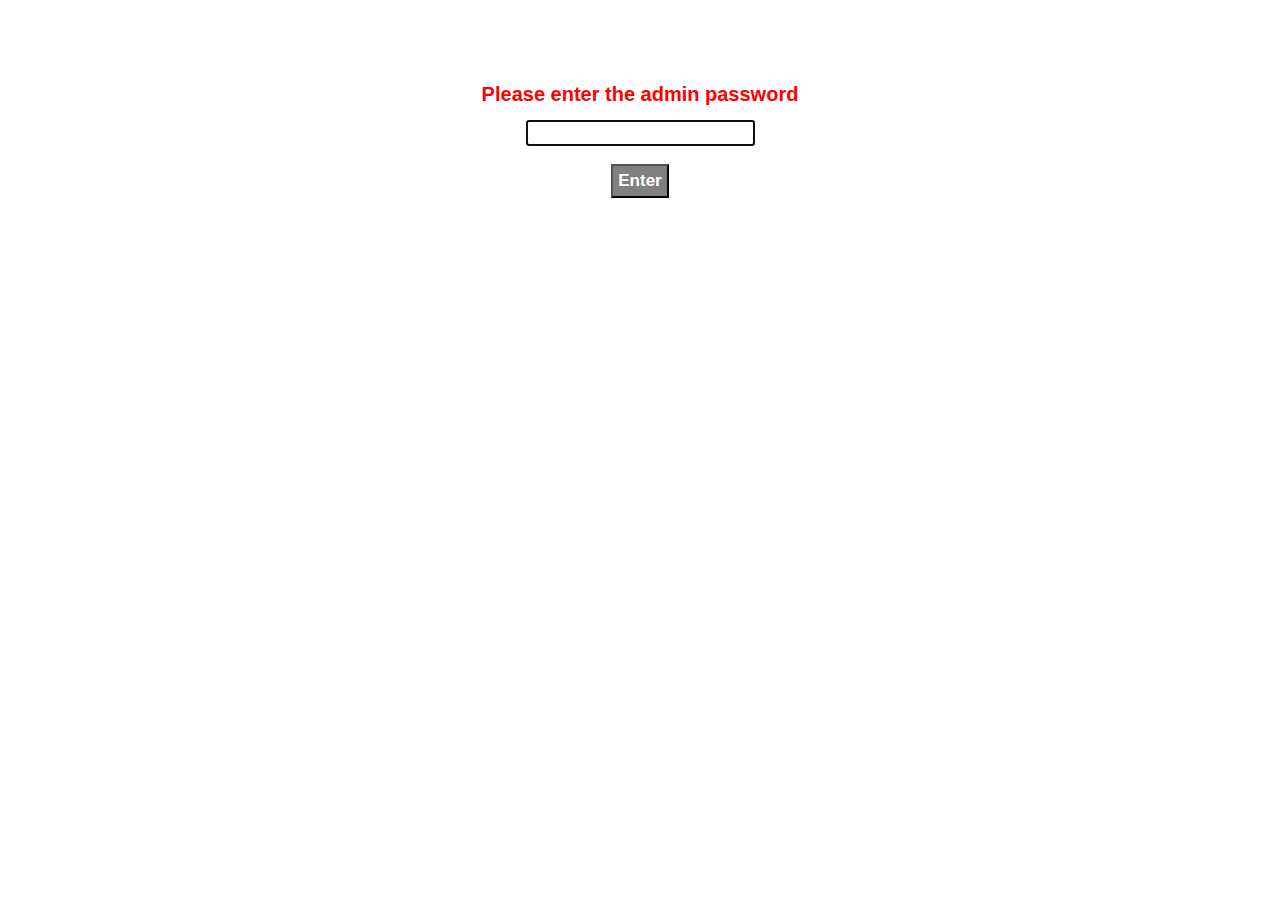
==== static/admin.html @ 9e14ce47 "moved some functions to add skeleton admin page" ====
<!DOCTYPE html>
<html>
    <head>
        <title>Còisir Ghàidhlig Shruighlea Music Site</title>
        <link rel="stylesheet" href="styles.css">
    </head>

    <body>
        <div id = "welcome">
            <form id="form_authenticate" class="admin">
                <h1 class="red">Please enter the admin password</h1>
                <input type="text" id="password_entered" autofocus="autofocus">
                <br><br>
                <input type="submit" id="button_authenticate" isdefault="true" value ="Enter" class="big_button">
            </form>
        </div>

        <div id="requires_password">
            <div id="initial">
                <button id="uploadbutton">Upload a new track</button>
                <br>
                <button id="modifybutton">Modify/delete an existing track</button>
            </div>
            <div id="uploaddiv">
                
            </div>
            <div id="modifydiv">
                
            </div>
        </div>
    </body>

    <script type="module" src="log_in.js"></script>
</html>
---- static/styles.css ----
html,body{
    font-family:Verdana,sans-serif;
    height: 100%;
    margin:0;
    padding:0;
}
h1{font-size:20px}
h2{font-size: 17px}
ul:not(.sublist){margin-top: -10px}
a{
    color: grey;
    text-decoration-style: dotted;
}

.red{color: red;}
.mini{font-size: 10px}

#requires_password,.no_record,.sim,.adv,.rec,#uploadsongdiv,#uploadtrackdiv,#modifysongdiv,#modifytrackdiv,#new_track,#new_track{
    display: none;
}

#wrap{min-height: 100%;}
#welcome{
    padding: 70px 0 40px 0;
    text-align: center;
    overflow:auto;
}
#requires_password{
    padding: 10px 0 40px 0;
    overflow:auto;
}
#switch_site{
    text-align: center;
    position: relative;
	margin-top: -30px;
	height: 30px;
    width: 100%;
    clear: both;
}

#password_entered{
    font-size:17px;
}

#choose{
    padding: 20px 0;
    font-size: 20px;
}
select{
    font-size: 20px;
}

#buttons,#choose,#practice,.yes_record,.no_record,.safari,#uploadsongdiv,#uploadtrackdiv,#modifysongdiv,#modifytrackdiv,#endinfo{
    text-align: center;
}
#practice{
    padding: 20px 0;
}
.player_text,.safari{
    font-size: 14px;
}
.no_record{
    padding: 50px 0 0;
}
#info{
    padding: 20px;
    border-right: 2px solid;
    font-size: 14px;
    text-align: left;
}
#recordings_area{
    padding: 20px;
    font-size: 13px;
}
.recording{
    padding: 0 0 20px 0;
}
.recording_name{
    margin-block: 0;
    font-weight: bold;
}
.recording_time{
    margin-block: 0;
    padding: 0 0 5px 0;
}

.half{
    float:left;
    width:100%
}
@media (min-width:601px){
    .half{
        width:49.99999%;
        box-sizing: border-box;
    }
}

.row:after {
    content: "";
    display: table;
    clear: both;
}

button,.big_button,.rec_button{
    background-color: grey;
    color: white;
    text-align: center;
    display: inline-block;
    font-family: Verdana,sans-serif;
}
button{
    padding: 2px;
    font-size:13px;
    margin: 5px 10px 5px 0px;
  }
.big_button{
    padding: 5px;
    font-size:17px;
    font-weight: bold
}
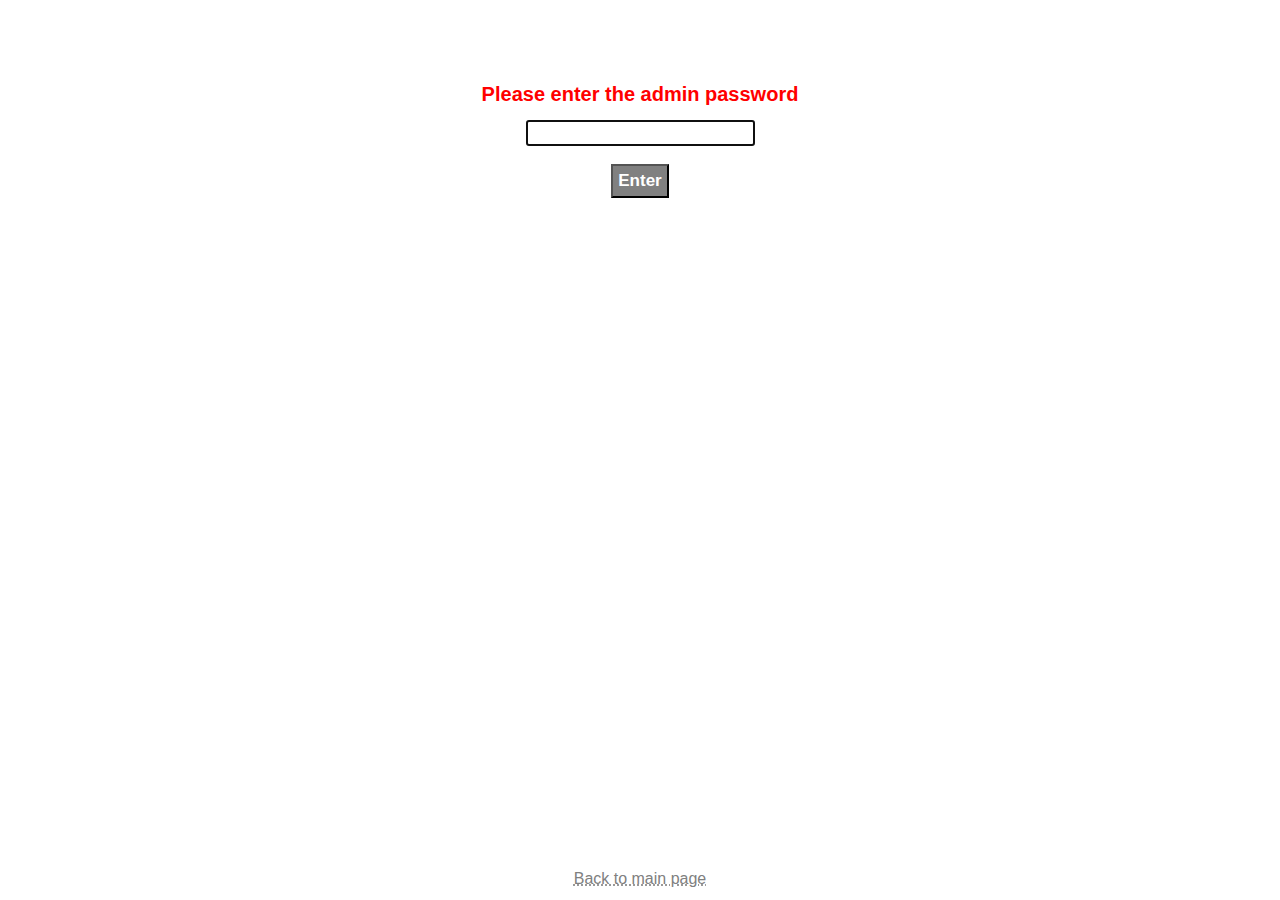
==== commit 9728fd73: "admin footer" ====
--- a/static/admin.html
+++ b/static/admin.html
@@ -6,27 +6,35 @@
     </head>
 
     <body>
-        <div id = "welcome">
-            <form id="form_authenticate" class="admin">
-                <h1 class="red">Please enter the admin password</h1>
-                <input type="text" id="password_entered" autofocus="autofocus">
-                <br><br>
-                <input type="submit" id="button_authenticate" isdefault="true" value ="Enter" class="big_button">
-            </form>
+        <div id="wrap">
+
+            <div id = "welcome">
+                <form id="form_authenticate" class="admin">
+                    <h1 class="red">Please enter the admin password</h1>
+                    <input type="text" id="password_entered" autofocus="autofocus">
+                    <br><br>
+                    <input type="submit" id="button_authenticate" isdefault="true" value ="Enter" class="big_button">
+                </form>
+            </div>
+
+            <div id="requires_password">
+                <div id="initial">
+                    <button id="uploadbutton">Upload a new track</button>
+                    <br>
+                    <button id="modifybutton">Modify/delete an existing track</button>
+                </div>
+                <div id="uploaddiv">
+                    
+                </div>
+                <div id="modifydiv">
+
+                </div>
+            </div>
+            
         </div>
 
-        <div id="requires_password">
-            <div id="initial">
-                <button id="uploadbutton">Upload a new track</button>
-                <br>
-                <button id="modifybutton">Modify/delete an existing track</button>
-            </div>
-            <div id="uploaddiv">
-                
-            </div>
-            <div id="modifydiv">
-                
-            </div>
+        <div id="switch_site">
+            <a href="index.html">Back to main page</a>
         </div>
     </body>
 
--- a/static/styles.css
+++ b/static/styles.css
@@ -15,7 +15,7 @@
 .red{color: red;}
 .mini{font-size: 10px}
 
-#requires_password,.no_record,.sim,.adv,.rec,#uploadsongdiv,#uploadtrackdiv,#modifysongdiv,#modifytrackdiv,#new_track,#new_track{
+#requires_password,.no_record,.sim,.adv,.rec{
     display: none;
 }
 
@@ -50,7 +50,7 @@
     font-size: 20px;
 }
 
-#buttons,#choose,#practice,.yes_record,.no_record,.safari,#uploadsongdiv,#uploadtrackdiv,#modifysongdiv,#modifytrackdiv,#endinfo{
+#buttons,#choose,#practice,.yes_record,.no_record,.safari{
     text-align: center;
 }
 #practice{
@@ -66,7 +66,6 @@
     padding: 20px;
     border-right: 2px solid;
     font-size: 14px;
-    text-align: left;
 }
 #recordings_area{
     padding: 20px;
